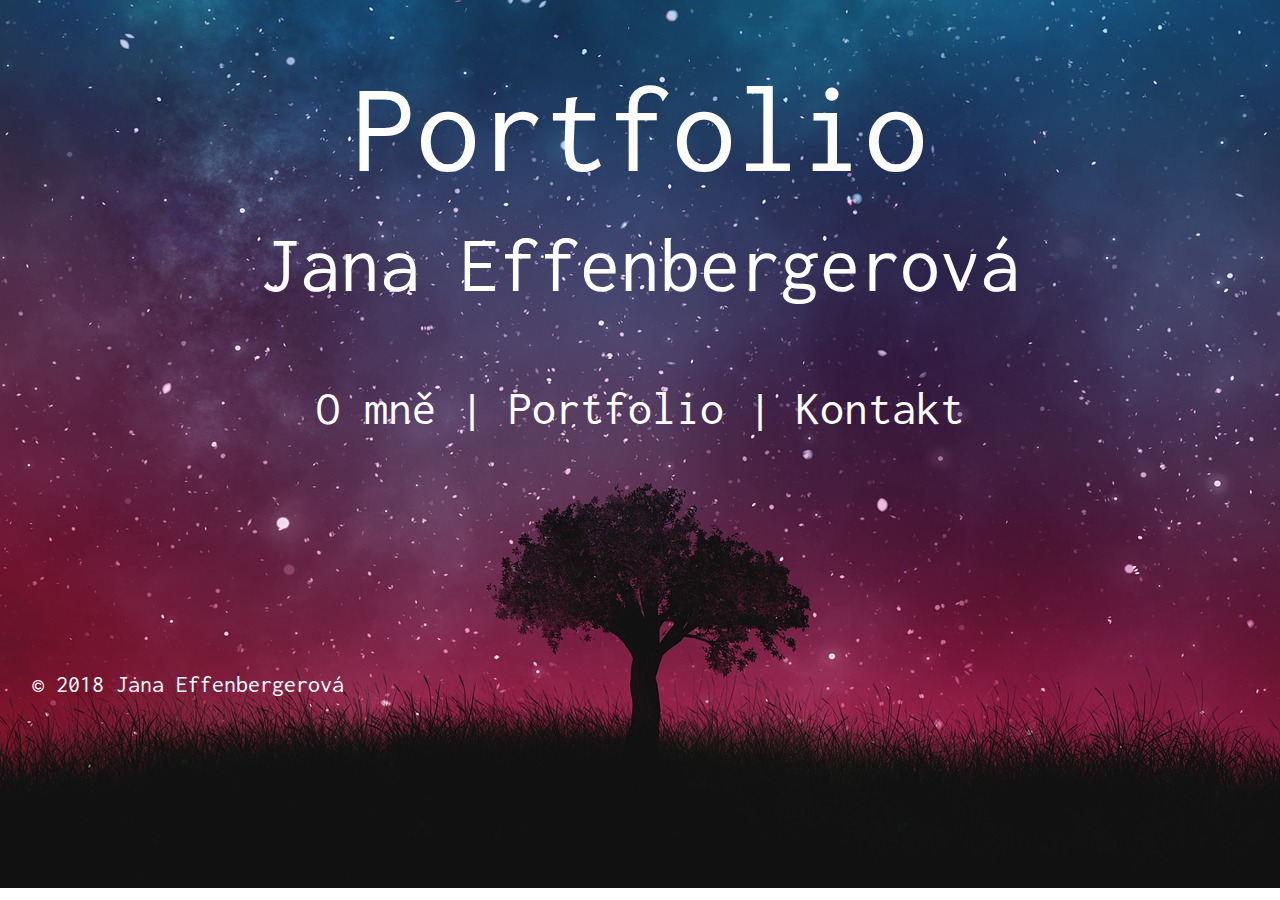
==== index.html @ 14a10f82 "Version 2" ====
<!DOCTYPE html>
<html>
  <head>
    <meta charset="utf-8">
    <meta name="viewport" content="width=device-width, initial-scale=1.0, user-scalable=no">
    <title>Portfolio | Jana Effenbergerová</title>
    <link href="reset.css" type="text/css" rel="stylesheet">
    <link href="style.css" type="text/css" rel="stylesheet">
    <link href="https://fonts.googleapis.com/css?family=Inconsolata:400,700&amp;subset=latin-ext" rel="stylesheet">
  </head>
  <body>
    <div class="page">
        <h1>Portfolio</h1>
        <h2>Jana Effenbergerová</h2>
        <nav>
          <ul>
            <li><a href="#">O mně</a> | </li>
            <li><a href="#">Portfolio</a> | </li>
            <li><a href="#">Kontakt</a></li>
          <ul>
        </nav>
        <p>&copy 2018 Jana Effenbergerová</p>
    </div>
  </body>
</html>
---- style.css ----
body {
  background-image: url(picture2.jpg);
  background-repeat: no-repeat;
  background-size: cover cover;
  background-position: center center;
}

.page {
  font-size: 16px;
  color: white;
  font-family: "Inconsolata", monospace;
  text-align: center;
}

h1 {
  font-size: 8rem;
  margin-top: 4rem;
}

h2 {
  font-size: 5rem;
  margin-top: 2rem;
}

ul li {
  display: inline;
  list-style: none;
}

nav {
  font-size: 3rem;
  margin-top: 5rem;
}

p {
  text-align: left;
  font-size: 1.5rem;
  margin-left: 2rem;
  margin-top: 15rem;
}

a {
  color: white;
  text-decoration: none;
  cursor: pointer;
}

a:hover {
  color: black;
}

@media only screen and (max-width: 800px) {
  h1 {
    font-size: 7rem;
  }

  h2 {
    font-size: 4rem;
  }

  nav {
    font-size: 2rem;
  }

  p {
    font-size: 1.3rem;
    margin-left: 1rem;
  }
}

@media only screen and (max-width: 650px) {
  h1 {
    font-size: 5rem;
  }

  h2 {
    font-size: 2.5rem;
  }

  nav {
    font-size: 1.5rem;
  }
}
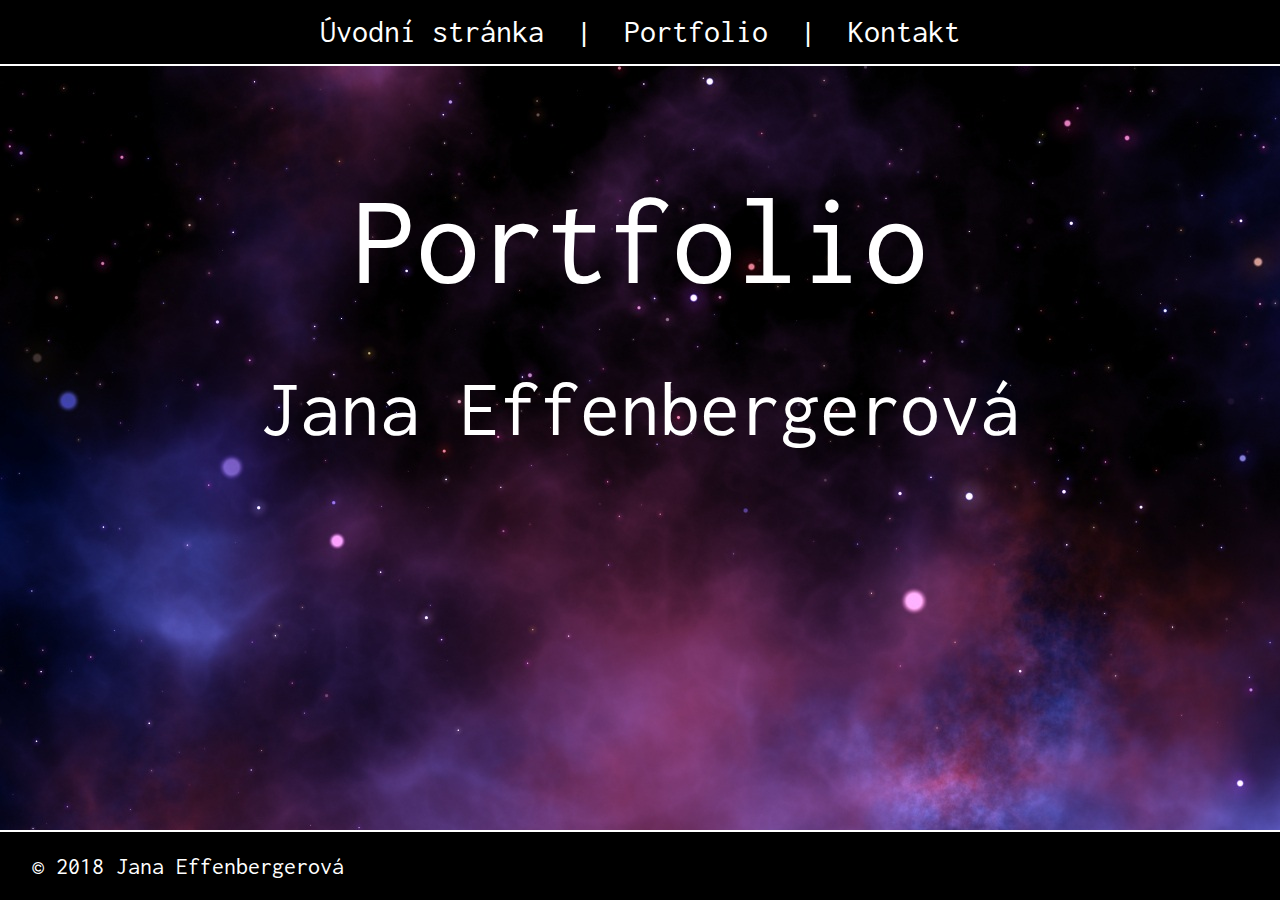
==== commit 0103c2b0: "universe version" ====
--- a/index.html
+++ b/index.html
@@ -10,16 +10,22 @@
   </head>
   <body>
     <div class="page">
-        <h1>Portfolio</h1>
-        <h2>Jana Effenbergerová</h2>
+      <header>
         <nav>
           <ul>
-            <li><a href="#">O mně</a> | </li>
-            <li><a href="#">Portfolio</a> | </li>
-            <li><a href="#">Kontakt</a></li>
+            <li><a href="index.html">Úvodní stránka</a> | </li>
+            <li><a href="portfolio.html">Portfolio</a> | </li>
+            <li><a href="kontakt.html">Kontakt</a></li>
           <ul>
         </nav>
+      </header>
+      <main>
+        <h1 class="index">Portfolio</h1>
+        <h2 class="index">Jana Effenbergerová</h2>
+      </main>
+      <footer>
         <p>&copy 2018 Jana Effenbergerová</p>
+      </footer>
     </div>
   </body>
 </html>
--- a/style.css
+++ b/style.css
@@ -1,8 +1,8 @@
 body {
-  background-image: url(picture2.jpg);
-  background-repeat: no-repeat;
+  background-image: url(picture4.jpg);
+  background-repeat: repeat;
   background-size: cover cover;
-  background-position: center center;
+  background-position: top center;
 }
 
 .page {
@@ -12,12 +12,38 @@
   text-align: center;
 }
 
+.container {
+  width: 50rem;
+  height: auto;
+  margin: 6rem auto;
+  background-color: black;
+  text-align: justify;
+  padding: 1rem;
+  border: 2px solid white;
+}
+
 h1 {
-  font-size: 8rem;
-  margin-top: 4rem;
+  font-size: 4rem;
+  padding: 1rem;
 }
 
 h2 {
+  font-size: 2rem;
+  padding: 1rem;
+}
+
+p {
+  padding: 1rem;
+  line-height: 1.5;
+  font-size: 1.2rem;
+}
+
+h1.index {
+  font-size: 8rem;
+  margin-top: 10rem;
+}
+
+h2.index {
   font-size: 5rem;
   margin-top: 2rem;
 }
@@ -27,34 +53,60 @@
   list-style: none;
 }
 
-nav {
-  font-size: 3rem;
-  margin-top: 5rem;
+li a {
+  margin-left: 1rem;
+  margin-right: 1rem;
 }
 
-p {
+nav {
+  position: fixed;
+  top: 0;
+  left: 0;
+  font-size: 2rem;
+  padding-top: 1rem;
+  padding-bottom: 1rem;
+  background-color: black;
+  width: 100%;
+  text-align: center;
+  border-bottom: 2px solid white;
+}
+
+footer p {
+  position: fixed;
+  left: 0;
+  bottom: 0;
+  width: 100%;
   text-align: left;
   font-size: 1.5rem;
-  margin-left: 2rem;
-  margin-top: 15rem;
+  margin-top: 20rem;
+  background-color: black;
+  padding-top: 1rem;
+  padding-bottom: 1rem;
+  padding-left: 2rem;
+  border-top: 2px solid white;
 }
 
-a {
+nav a {
   color: white;
   text-decoration: none;
   cursor: pointer;
 }
 
 a:hover {
-  color: black;
+  opacity: 0.5;
+}
+
+a {
+  color: white;
+  text-decoration: underline;
 }
 
 @media only screen and (max-width: 800px) {
-  h1 {
+  h1.index {
     font-size: 7rem;
   }
 
-  h2 {
+  h2.index {
     font-size: 4rem;
   }
 
@@ -62,22 +114,39 @@
     font-size: 2rem;
   }
 
-  p {
+  footer p {
     font-size: 1.3rem;
-    margin-left: 1rem;
+  }
+
+  li a {
+    margin: 0;
+  }
+
+  .container {
+    width: 80%;
+    border: none;
   }
 }
 
 @media only screen and (max-width: 650px) {
-  h1 {
+  h1.index {
     font-size: 5rem;
   }
 
-  h2 {
+  h2.index {
     font-size: 2.5rem;
   }
 
   nav {
     font-size: 1.5rem;
   }
+
+  h1 {
+    font-size: 3rem;
+  }
+
+  h2 {
+    font-size: 1.5rem;
+  }
+
 }
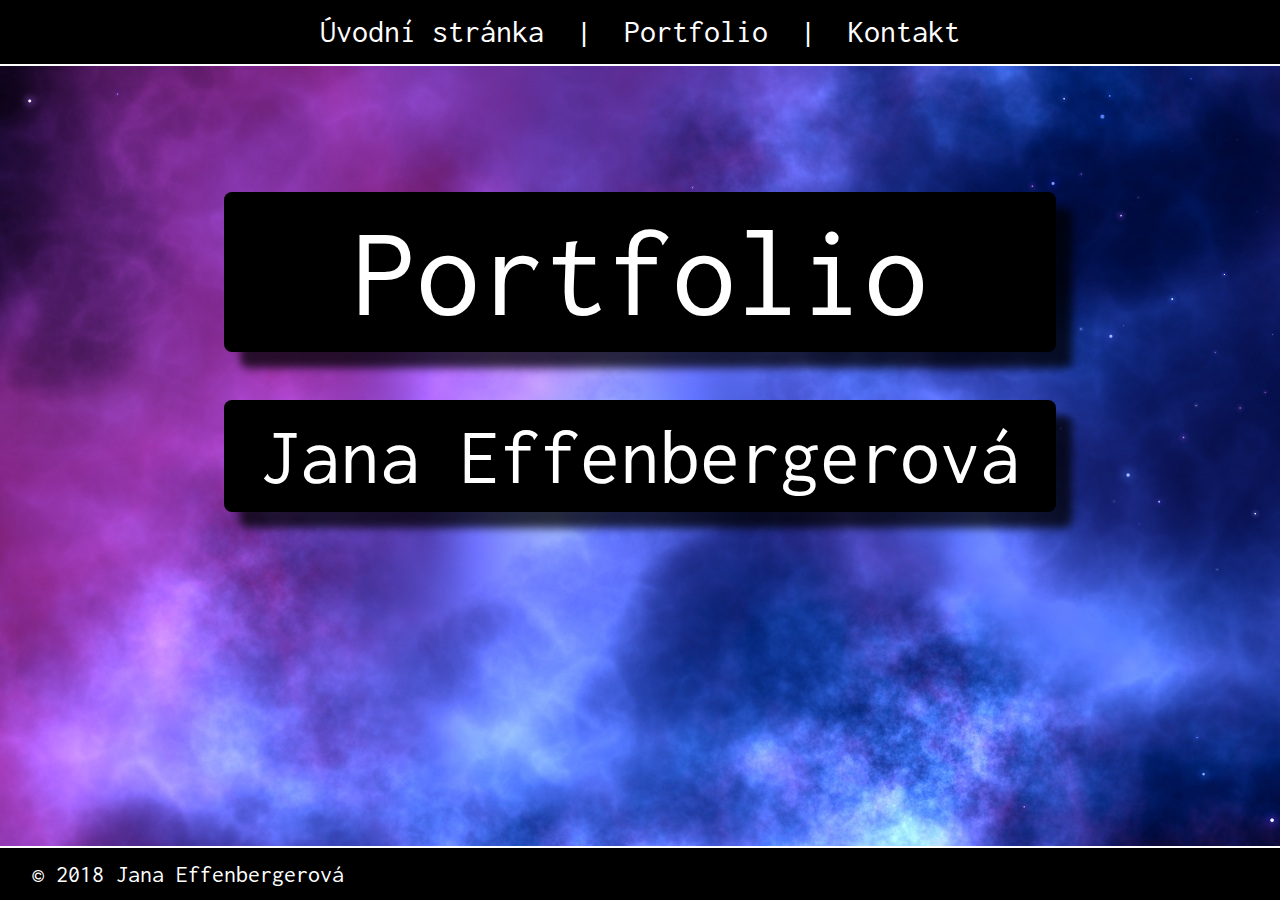
==== commit c6540b72: "better contrast" ====
--- a/index.html
+++ b/index.html
@@ -4,6 +4,7 @@
     <meta charset="utf-8">
     <meta name="viewport" content="width=device-width, initial-scale=1.0, user-scalable=no">
     <title>Portfolio | Jana Effenbergerová</title>
+    <link rel="icon" href="favicon.ico" type="image/x-icon" />
     <link href="reset.css" type="text/css" rel="stylesheet">
     <link href="style.css" type="text/css" rel="stylesheet">
     <link href="https://fonts.googleapis.com/css?family=Inconsolata:400,700&amp;subset=latin-ext" rel="stylesheet">
@@ -20,8 +21,8 @@
         </nav>
       </header>
       <main>
-        <h1 class="index">Portfolio</h1>
-        <h2 class="index">Jana Effenbergerová</h2>
+        <h1 class="index container container2">Portfolio</h1>
+        <h2 class="index container container2">Jana Effenbergerová</h2>
       </main>
       <footer>
         <p>&copy 2018 Jana Effenbergerová</p>
--- a/style.css
+++ b/style.css
@@ -1,8 +1,8 @@
 body {
-  background-image: url(picture4.jpg);
+  background-image: url(picture.jpg);
   background-repeat: repeat;
   background-size: cover cover;
-  background-position: top center;
+  background-position: bottom top;
 }
 
 .page {
@@ -13,18 +13,24 @@
 }
 
 .container {
+  margin: 7rem auto;
   width: 50rem;
   height: auto;
-  margin: 6rem auto;
+}
+
+.container2 {
+  margin: 2rem auto;
   background-color: black;
   text-align: justify;
   padding: 1rem;
-  border: 2px solid white;
+  box-shadow: 1rem 1rem 0.5rem 0rem rgba(0,0,0,0.75);
+  border-radius: 0.5rem;
 }
 
 h1 {
   font-size: 4rem;
   padding: 1rem;
+  text-align: center;
 }
 
 h2 {
@@ -40,12 +46,14 @@
 
 h1.index {
   font-size: 8rem;
-  margin-top: 10rem;
+  text-align: center;
+  margin-top: 12rem;
 }
 
 h2.index {
   font-size: 5rem;
-  margin-top: 2rem;
+  margin-top: 3rem;
+  text-align: center;
 }
 
 ul li {
@@ -80,8 +88,8 @@
   font-size: 1.5rem;
   margin-top: 20rem;
   background-color: black;
-  padding-top: 1rem;
-  padding-bottom: 1rem;
+  padding-top: 0.5rem;
+  padding-bottom: 0.5rem;
   padding-left: 2rem;
   border-top: 2px solid white;
 }
@@ -124,7 +132,6 @@
 
   .container {
     width: 80%;
-    border: none;
   }
 }
 
@@ -143,10 +150,16 @@
 
   h1 {
     font-size: 3rem;
+    padding: 0.5rem;
   }
 
   h2 {
     font-size: 1.5rem;
+    padding: 0.5rem;
   }
 
+  p {
+    padding: 0.5rem;
+    font-size: 1.1rem;
+  }
 }
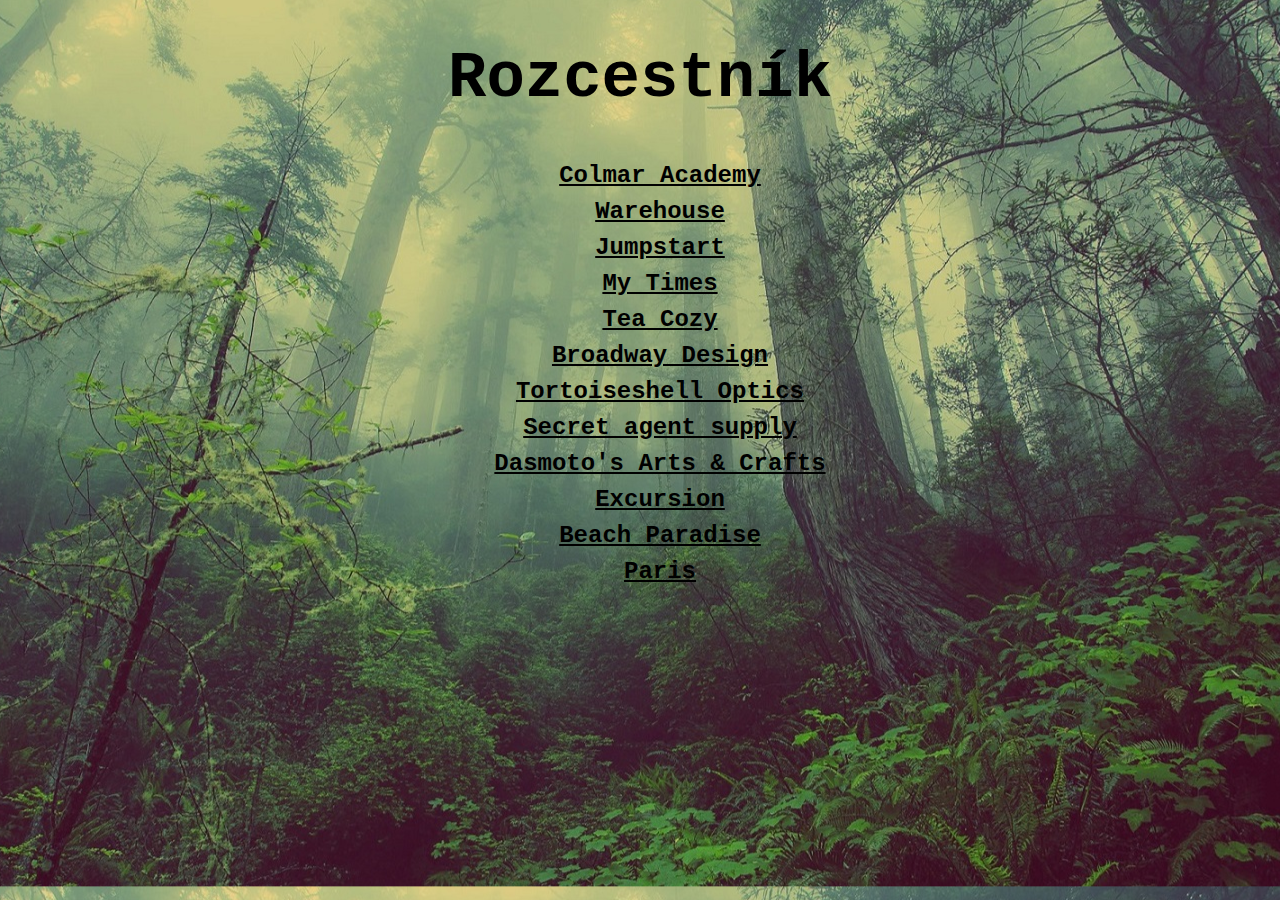
==== commit 085e6688: "novy rozcestnik" ====
--- a/index.html
+++ b/index.html
@@ -1,32 +1,25 @@
-<!DOCTYPE html>
-<html>
-  <head>
-    <meta charset="utf-8">
-    <meta name="viewport" content="width=device-width, initial-scale=1.0, user-scalable=no">
-    <title>Portfolio | Jana Effenbergerová</title>
-    <link rel="icon" href="favicon.ico" type="image/x-icon" />
-    <link href="reset.css" type="text/css" rel="stylesheet">
-    <link href="style.css" type="text/css" rel="stylesheet">
-    <link href="https://fonts.googleapis.com/css?family=Inconsolata:400,700&amp;subset=latin-ext" rel="stylesheet">
-  </head>
-  <body>
-    <div class="page">
-      <header>
-        <nav>
-          <ul>
-            <li><a href="index.html">Úvodní stránka</a> | </li>
-            <li><a href="portfolio.html">Portfolio</a> | </li>
-            <li><a href="kontakt.html">Kontakt</a></li>
-          <ul>
-        </nav>
-      </header>
-      <main>
-        <h1 class="index container container2">Portfolio</h1>
-        <h2 class="index container container2">Jana Effenbergerová</h2>
-      </main>
-      <footer>
-        <p>&copy 2018 Jana Effenbergerová</p>
-      </footer>
-    </div>
-  </body>
-</html>
+<!DOCTYPE html>
+<html>
+  <head>
+    <meta charset="utf-8">
+    <title>Rozcestník</title>
+    <link href="style.css" type="text/css" rel="stylesheet"/>
+  </head>
+  <body>
+    <h1>Rozcestník</h1>
+    <ul>
+      <li><a href="https://janaeffenbergerova.github.io/colmaracademy/">Colmar Academy</a></li>
+      <li><a href="https://janaeffenbergerova.github.io/warehouse/">Warehouse</a></li>
+      <li><a href="https://janaeffenbergerova.github.io/jumpstart/">Jumpstart</a></li>
+      <li><a href="https://janaeffenbergerova.github.io/mytimes/">My Times</a></li>
+      <li><a href="https://janaeffenbergerova.github.io/teacozy/">Tea Cozy</a></li>
+      <li><a href="https://janaeffenbergerova.github.io/broadway/">Broadway Design</a></li>
+      <li><a href="https://janaeffenbergerova.github.io/optics/">Tortoiseshell Optics</a></li>
+      <li><a href="https://janaeffenbergerova.github.io/secretagent/">Secret agent supply</a></li>
+      <li><a href="https://janaeffenbergerova.github.io/dasmoto/">Dasmoto's Arts & Crafts</a></li>
+      <li><a href="https://janaeffenbergerova.github.io/excursion/">Excursion</a></li>
+      <li><a href="https://janaeffenbergerova.github.io/beach/">Beach Paradise</a></li>
+      <li><a href="https://janaeffenbergerova.github.io/paris/">Paris</a></li>
+    </ul>
+  </body>
+</html>
--- a/style.css
+++ b/style.css
@@ -1,165 +1,29 @@
 body {
-  background-image: url(picture.jpg);
-  background-repeat: repeat;
-  background-size: cover cover;
-  background-position: bottom top;
-}
-
-.page {
+  background-image: url(forest.jpg);
+  background-size: auto;
+  background-position: center center;
+  font-family: "Courier New", monospace;
+  font-weight: 900;
   font-size: 16px;
-  color: white;
-  font-family: "Inconsolata", monospace;
-  text-align: center;
-}
-
-.container {
-  margin: 7rem auto;
-  width: 50rem;
-  height: auto;
-}
-
-.container2 {
-  margin: 2rem auto;
-  background-color: black;
-  text-align: justify;
-  padding: 1rem;
-  box-shadow: 1rem 1rem 0.5rem 0rem rgba(0,0,0,0.75);
-  border-radius: 0.5rem;
-}
-
-h1 {
-  font-size: 4rem;
-  padding: 1rem;
-  text-align: center;
-}
-
-h2 {
-  font-size: 2rem;
-  padding: 1rem;
-}
-
-p {
-  padding: 1rem;
-  line-height: 1.5;
-  font-size: 1.2rem;
-}
-
-h1.index {
-  font-size: 8rem;
-  text-align: center;
-  margin-top: 12rem;
-}
-
-h2.index {
-  font-size: 5rem;
-  margin-top: 3rem;
-  text-align: center;
 }
 
 ul li {
-  display: inline;
   list-style: none;
+  text-align: center;
+  line-height: 1.5;
 }
 
-li a {
-  margin-left: 1rem;
-  margin-right: 1rem;
-}
-
-nav {
-  position: fixed;
-  top: 0;
-  left: 0;
-  font-size: 2rem;
-  padding-top: 1rem;
-  padding-bottom: 1rem;
-  background-color: black;
-  width: 100%;
-  text-align: center;
-  border-bottom: 2px solid white;
-}
-
-footer p {
-  position: fixed;
-  left: 0;
-  bottom: 0;
-  width: 100%;
-  text-align: left;
+a {
+  color: black;
   font-size: 1.5rem;
-  margin-top: 20rem;
-  background-color: black;
-  padding-top: 0.5rem;
-  padding-bottom: 0.5rem;
-  padding-left: 2rem;
-  border-top: 2px solid white;
-}
-
-nav a {
-  color: white;
-  text-decoration: none;
-  cursor: pointer;
 }
 
 a:hover {
   opacity: 0.5;
 }
 
-a {
-  color: white;
-  text-decoration: underline;
+h1 {
+  font-size: 4rem;
+  text-align: center;
+  color: black;
 }
-
-@media only screen and (max-width: 800px) {
-  h1.index {
-    font-size: 7rem;
-  }
-
-  h2.index {
-    font-size: 4rem;
-  }
-
-  nav {
-    font-size: 2rem;
-  }
-
-  footer p {
-    font-size: 1.3rem;
-  }
-
-  li a {
-    margin: 0;
-  }
-
-  .container {
-    width: 80%;
-  }
-}
-
-@media only screen and (max-width: 650px) {
-  h1.index {
-    font-size: 5rem;
-  }
-
-  h2.index {
-    font-size: 2.5rem;
-  }
-
-  nav {
-    font-size: 1.5rem;
-  }
-
-  h1 {
-    font-size: 3rem;
-    padding: 0.5rem;
-  }
-
-  h2 {
-    font-size: 1.5rem;
-    padding: 0.5rem;
-  }
-
-  p {
-    padding: 0.5rem;
-    font-size: 1.1rem;
-  }
-}
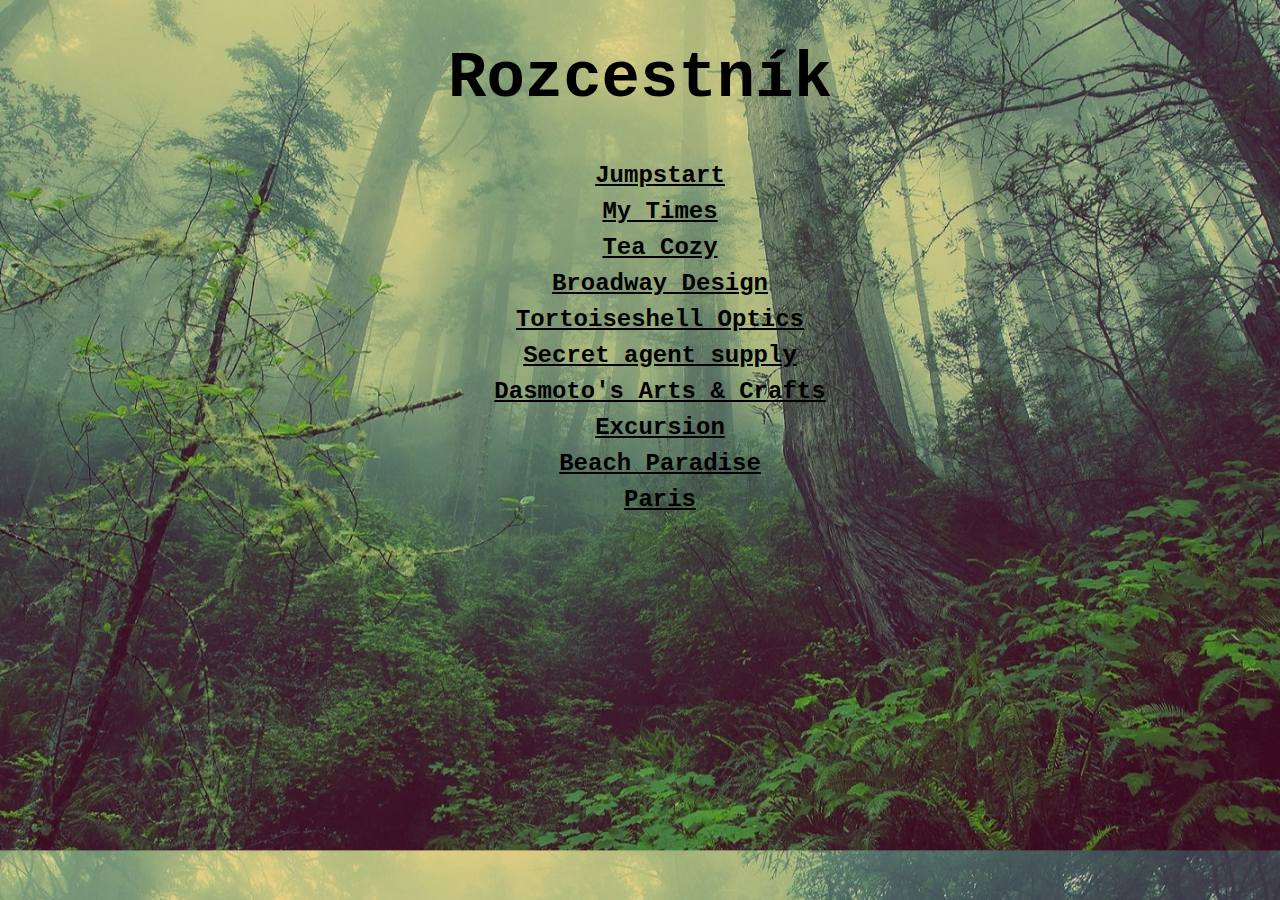
==== commit f5d03371: "smazani dvou odkazu" ====
--- a/index.html
+++ b/index.html
@@ -8,8 +8,6 @@
   <body>
     <h1>Rozcestník</h1>
     <ul>
-      <li><a href="https://janaeffenbergerova.github.io/colmaracademy/">Colmar Academy</a></li>
-      <li><a href="https://janaeffenbergerova.github.io/warehouse/">Warehouse</a></li>
       <li><a href="https://janaeffenbergerova.github.io/jumpstart/">Jumpstart</a></li>
       <li><a href="https://janaeffenbergerova.github.io/mytimes/">My Times</a></li>
       <li><a href="https://janaeffenbergerova.github.io/teacozy/">Tea Cozy</a></li>
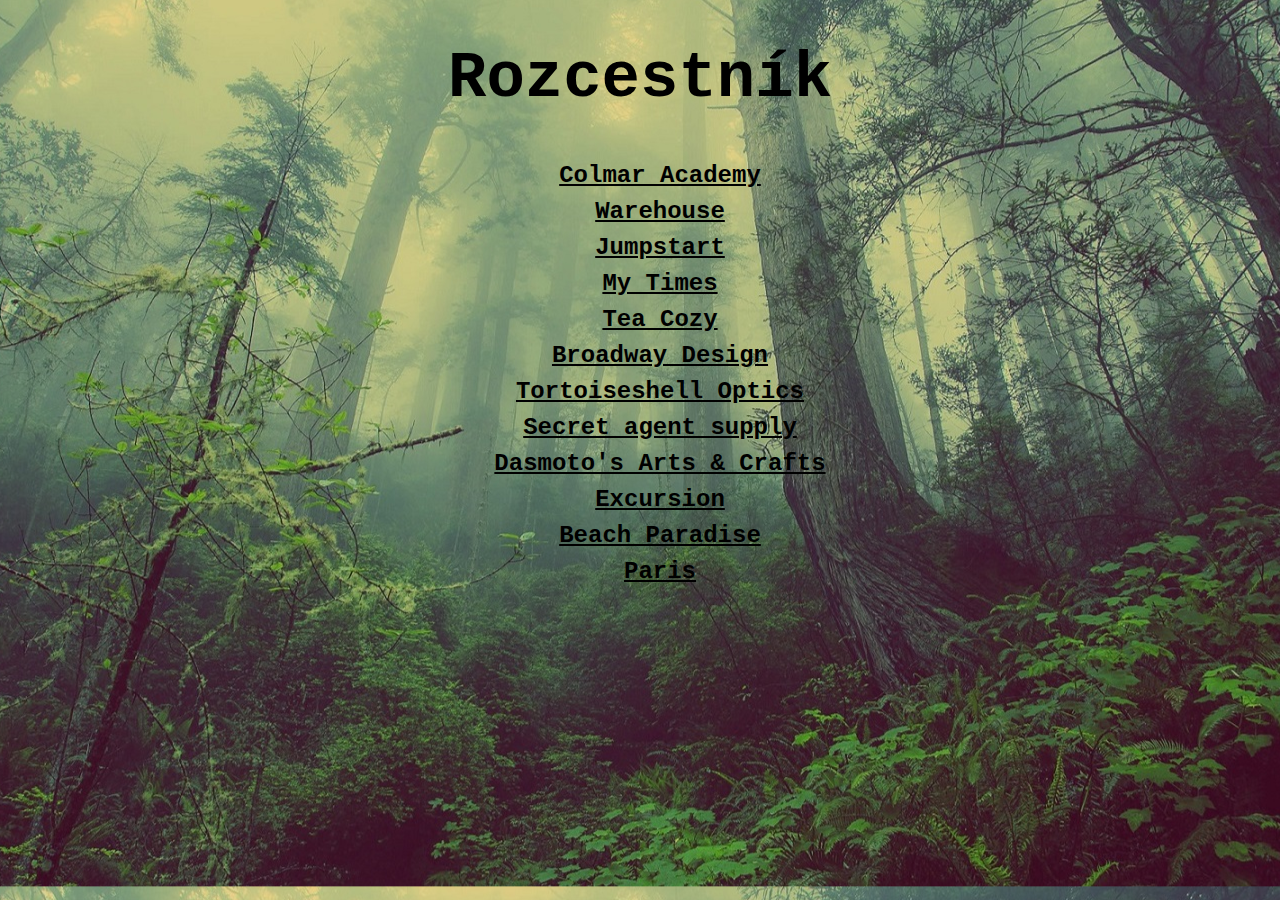
==== commit 81ce8072: "dva odkazy zpět" ====
--- a/index.html
+++ b/index.html
@@ -8,6 +8,8 @@
   <body>
     <h1>Rozcestník</h1>
     <ul>
+      <li><a href="https://janaeffenbergerova.github.io/colmaracademy/">Colmar Academy</a></li>
+      <li><a href="https://janaeffenbergerova.github.io/warehouse/">Warehouse</a></li>
       <li><a href="https://janaeffenbergerova.github.io/jumpstart/">Jumpstart</a></li>
       <li><a href="https://janaeffenbergerova.github.io/mytimes/">My Times</a></li>
       <li><a href="https://janaeffenbergerova.github.io/teacozy/">Tea Cozy</a></li>
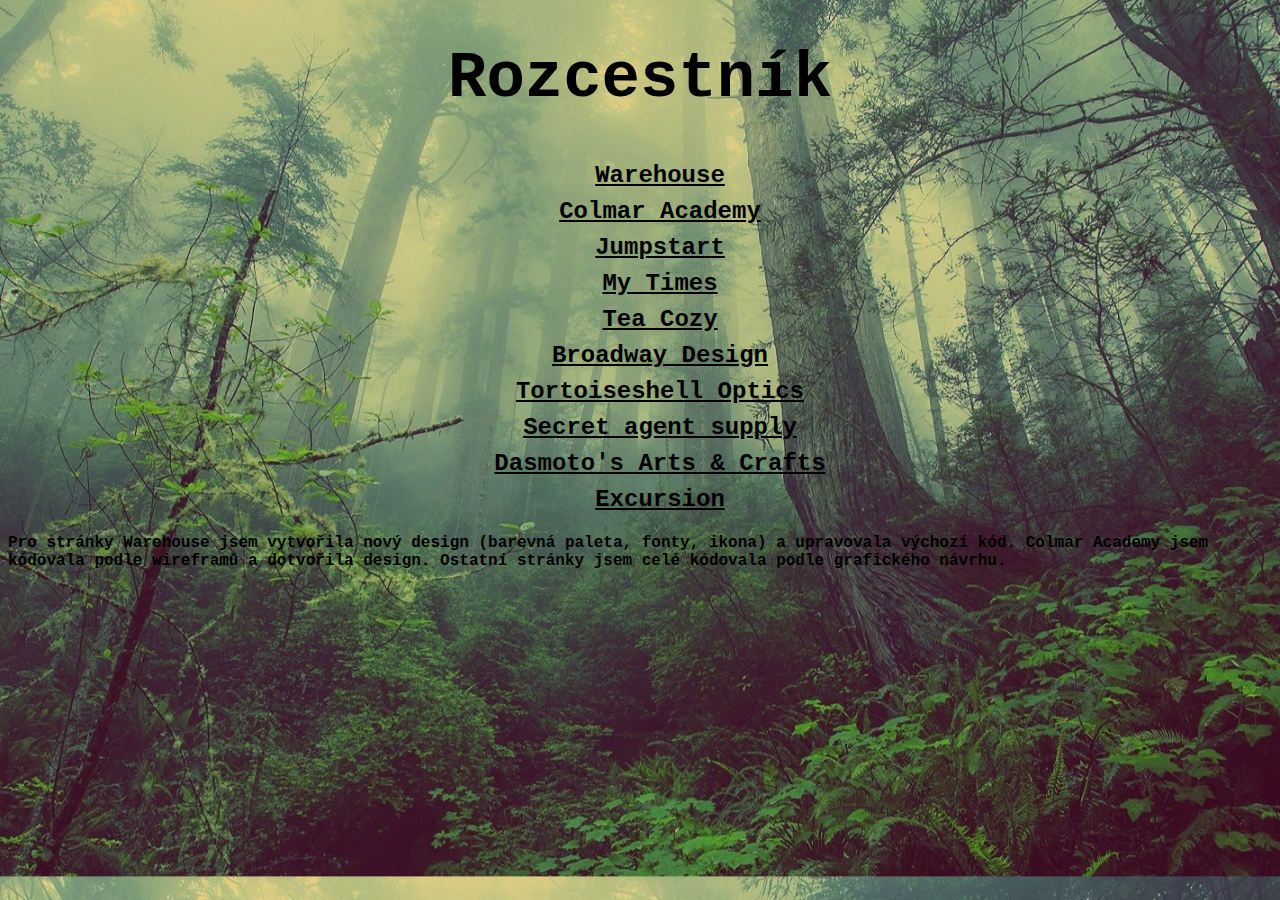
==== commit 75edb5ce: "popisek" ====
--- a/index.html
+++ b/index.html
@@ -8,8 +8,8 @@
   <body>
     <h1>Rozcestník</h1>
     <ul>
+      <li><a href="https://janaeffenbergerova.github.io/warehouse/">Warehouse</a></li>
       <li><a href="https://janaeffenbergerova.github.io/colmaracademy/">Colmar Academy</a></li>
-      <li><a href="https://janaeffenbergerova.github.io/warehouse/">Warehouse</a></li>
       <li><a href="https://janaeffenbergerova.github.io/jumpstart/">Jumpstart</a></li>
       <li><a href="https://janaeffenbergerova.github.io/mytimes/">My Times</a></li>
       <li><a href="https://janaeffenbergerova.github.io/teacozy/">Tea Cozy</a></li>
@@ -18,8 +18,8 @@
       <li><a href="https://janaeffenbergerova.github.io/secretagent/">Secret agent supply</a></li>
       <li><a href="https://janaeffenbergerova.github.io/dasmoto/">Dasmoto's Arts & Crafts</a></li>
       <li><a href="https://janaeffenbergerova.github.io/excursion/">Excursion</a></li>
-      <li><a href="https://janaeffenbergerova.github.io/beach/">Beach Paradise</a></li>
-      <li><a href="https://janaeffenbergerova.github.io/paris/">Paris</a></li>
     </ul>
+    <p>Pro stránky Warehouse jsem vytvořila nový design (barevná paleta, fonty, ikona) a upravovala výchozí kód. Colmar Academy jsem kódovala 
+      podle wireframů a dotvořila design. Ostatní stránky jsem celé kódovala podle grafického návrhu. </p>
   </body>
 </html>
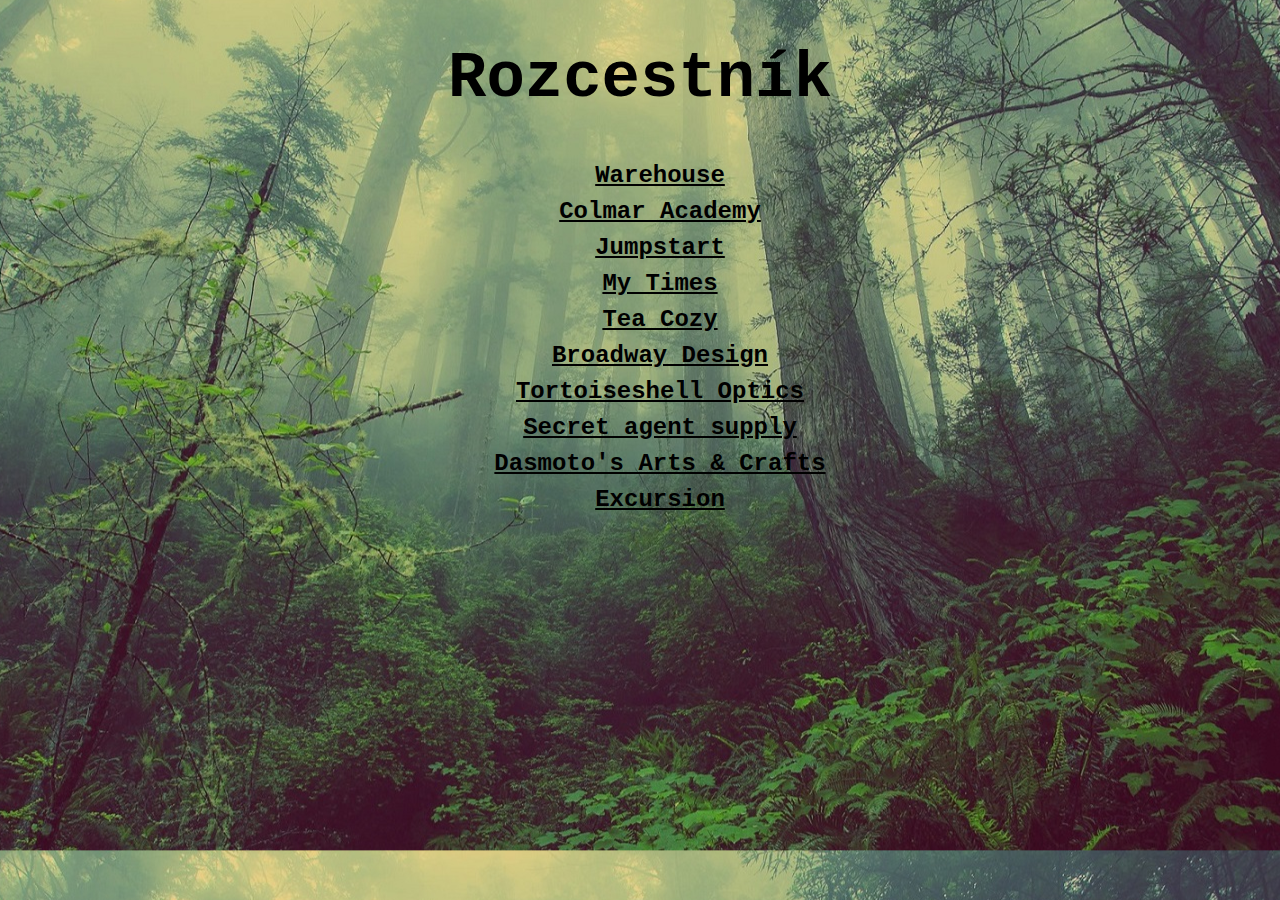
==== commit a0c02b7a: "Update index.html" ====
--- a/index.html
+++ b/index.html
@@ -19,7 +19,5 @@
       <li><a href="https://janaeffenbergerova.github.io/dasmoto/">Dasmoto's Arts & Crafts</a></li>
       <li><a href="https://janaeffenbergerova.github.io/excursion/">Excursion</a></li>
     </ul>
-    <p>Pro stránky Warehouse jsem vytvořila nový design (barevná paleta, fonty, ikona) a upravovala výchozí kód. Colmar Academy jsem kódovala 
-      podle wireframů a dotvořila design. Ostatní stránky jsem celé kódovala podle grafického návrhu. </p>
   </body>
 </html>
